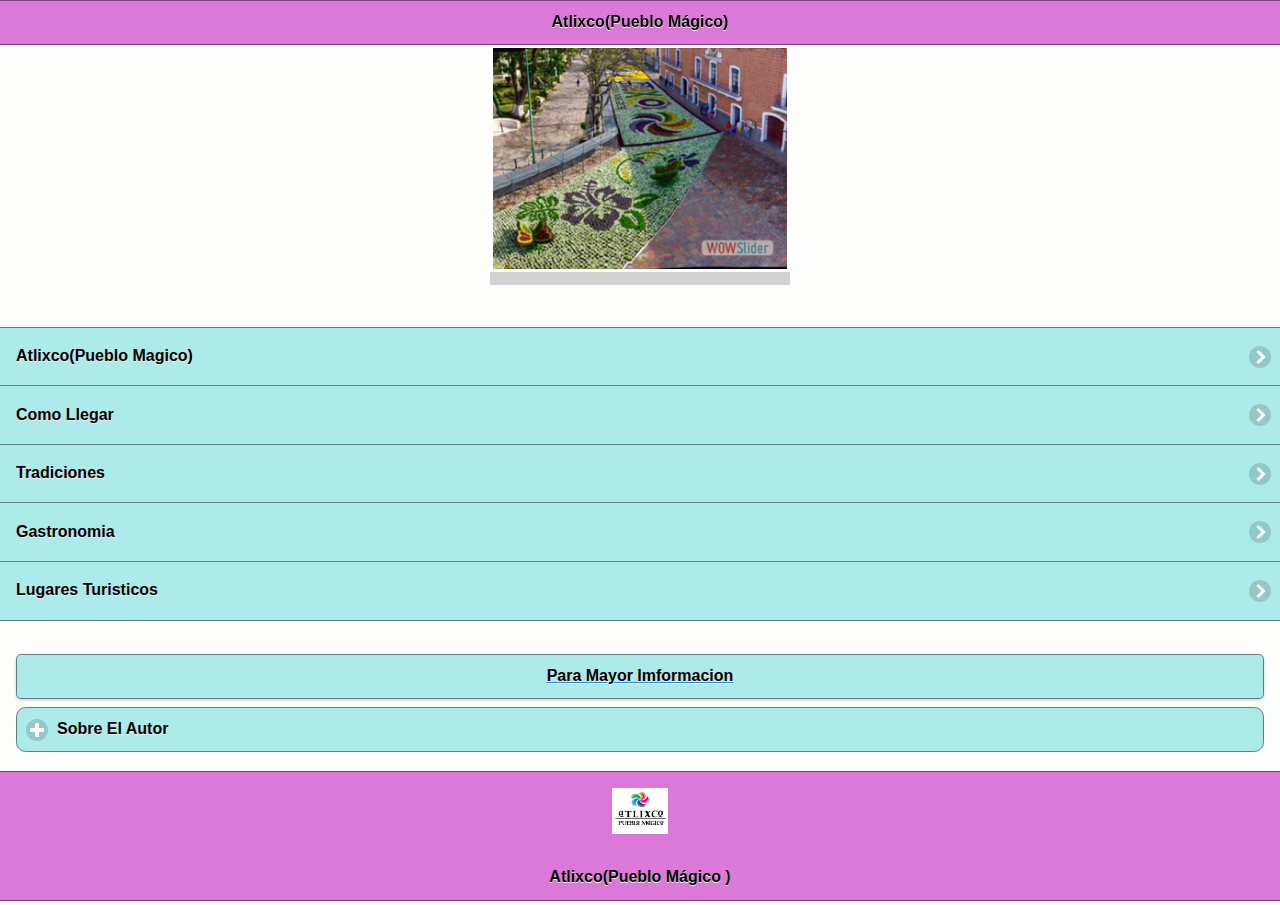
==== index.html @ 11a94239 "1subida" ====
<!doctype html>
  <html>
  <head>
  <meta charset="utf-8">
  <title> Aplicacion final</title>
 
  <!--grupo CSS-->
  <link rel="stylesheet" href="css/temas4g.min.css"/>
  <link rel="stylesheet" href="css/jquery.mobile.icons-1.4.5.min.css"/>
  <link rel="stylesheet" href="css/jquery.mobile.structure-1.4.5.min.css"/>
  <!--grupo JavaScript-->
  <script src="js/jquery-1.11.2.min.js"></script>
  <script src="js/jquery.mobile-1.4.5.min.js"></script>
  <script src="js/acciones.js"></script>
  <script src="phonegap.js" type="text/javascript"></script>
  <script type="text/javascript">
function MM_swapImgRestore() { //v3.0
  var i,x,a=document.MM_sr; for(i=0;a&&i<a.length&&(x=a[i])&&x.oSrc;i++) x.src=x.oSrc;
}
function MM_preloadImages() { //v3.0
  var d=document; if(d.images){ if(!d.MM_p) d.MM_p=new Array();
    var i,j=d.MM_p.length,a=MM_preloadImages.arguments; for(i=0; i<a.length; i++)
    if (a[i].indexOf("#")!=0){ d.MM_p[j]=new Image; d.MM_p[j++].src=a[i];}}
}

function MM_findObj(n, d) { //v4.01
  var p,i,x;  if(!d) d=document; if((p=n.indexOf("?"))>0&&parent.frames.length) {
    d=parent.frames[n.substring(p+1)].document; n=n.substring(0,p);}
  if(!(x=d[n])&&d.all) x=d.all[n]; for (i=0;!x&&i<d.forms.length;i++) x=d.forms[i][n];
  for(i=0;!x&&d.layers&&i<d.layers.length;i++) x=MM_findObj(n,d.layers[i].document);
  if(!x && d.getElementById) x=d.getElementById(n); return x;
}

function MM_swapImage() { //v3.0
  var i,j=0,x,a=MM_swapImage.arguments; document.MM_sr=new Array; for(i=0;i<(a.length-2);i+=3)
   if ((x=MM_findObj(a[i]))!=null){document.MM_sr[j++]=x; if(!x.oSrc) x.oSrc=x.src; x.src=a[i+2];}
}
  </script>
  </head>
 
  <body onLoad="MM_preloadImages('imagenes/popocatepelt2.jpg','imagenes/dr2.jpg','imagenes/fp2.jpg','imagenes/vi.jpg','imagenes/fc2.jpg','imagenes/dc.jpg','imagenes/atlixco2.jpg')">
  <div data-role="page" id="Principal" data-theme="a">
  <div data-role="header" data-add-back-btn="true" data-back-btn-text="Regresar" data-back-btn-theme="a">
  <h2>Atlixco(Pueblo Mágico)  </h2>
    </div>
   <iframe src="visor/wowslider.html" style="width:300px;height:240px;max-width:100%;overflow:hidden;border:none;padding:0;margin:0 auto;display:block;" marginheight="0" marginwidth="0"></iframe>
 <!-- Start WOWSlider.com --><!-- End WOWSlider.com --><br><br>
  <div data-role="main" class="ui-content">

<div>
  <ul data-role="listview" data-theme="a" class="ui-listview ui-group-theme-a">
  <li class="ui-first-child ui-last-child">
  <a href="#Pagina1" class="ui-btn ui-btn-icon-right ui-icon-carat-r">
  <h2>Atlixco(Pueblo Magico)</h2>
  </a>
  </li>
   <li class="ui-first-child ui-last-child">
  <a href="#Pagina3" class="ui-btn ui-btn-icon-right ui-icon-carat-r">
  <h2>Como Llegar</h2>
  </a>
  <li class="ui-first-child ui-last-child">
 <a href="#Pagina2" class="ui-btn ui-btn-icon-right ui-icon-carat-r">
  <h2>Tradiciones</h2>
  </a>
  </li>  
  <li class="ui-first-child ui-last-child">
  <a href="#Pagina5" class="ui-btn ui-btn-icon-right ui-icon-carat-r">
  <h2>Gastronomia</h2>
  </a>
  </li>
  <li class="ui-first-child ui-last-child">
  <a href="#Pagina4" class="ui-btn ui-btn-icon-right ui-icon-carat-r">
  <h2>Lugares Turisticos</h2>
  </a>
  </li>
  

  </ul>
  </div>
  <br>
  <br>
  <a href="http://turismoatlixco.com/"><button> Para Mayor Imformacion</button></a>
  <div data-role="collapsible" data-content-theme="false">
  <h1>Sobre El Autor</h1>
  <div>
  <center><img src="imagenes/yo.jpg" width="108" height="144"></center> </div>
  <div>
  <p>Nombre:Eduardo Morales Corona </p>
  <p>Edad:17 Años</p>
  <p>Ocupacion:Estudiante</p>
  <p>Email:eduardo4g.dam@gmail.com</p>
   <p>Escuela:CBTis No.16</p>
    <p>Especialidad:Programacion</p>
     <p></p>
  </div>
  </div>
  </div>
 <div data-role="footer" align="center" data-theme="a"data-position="fixed">
  <p><img src="res/android/mdpi.png"width="56" height="46">
  </p>
  <h4>Atlixco(Pueblo Mágico )</h4>
  </div>
  </div>
  </div>
<div data-role="page" id="Pagina1" data-add-back-btn="true" data-theme="a">
  <div data-role="header" data-add-back-btn="true" data-back-btn-text="Regresar" data-back-btn-theme="a">
  <h1>Atlixco(Pueblo Mágico )</h1>
  </div>
  <div data-role="content">
 <center><a href="#" onMouseOut="MM_swapImgRestore()" onMouseOver="MM_swapImage('Image14','','imagenes/atlixco2.jpg',1)"><img src="imagenes/atlixco.jpg" width="276" height="217" id="Image14"></a></center>
 <div data-role="collapsible" data-content-theme="false">
   <h1>Imformacion</h1>
   <p>Atlixco es un productor agrícola altamente reconocido a nivel nacional e internacional por su gran variedad y calidad de árboles ornamentales y frutales, así como de plantas y flores para huerto o decoración; así que no dejes pasar la oportunidad de visitar la zona de viveros, en donde encontrarás un paraíso lleno de color y aroma que se presenta en armonía para deleitar a residentes y visitantes de la ciudad.</p><center> <img src="imagenes/a.jpg" width="316" height="180"></center>

   </div>
  <div data-role="collapsible" data-content-theme="false">
   <h1>Pueblo Magico</h1>
<p>Un Pueblo Mágico es una localidad que tiene atributos simbólicos, leyendas, historia, hechos trascendentes, cotidianidad, en fin magia que te emanan en cada una de sus manifestaciones socio-culturales, y que significan hoy día una gran oportunidad para el aprovechamiento turístico. </p>

<p>Durante la inauguración de la Feria Nacional de los Pueblos Mágicos 2015, celebrada en la ciudad de Puebla, Atlixco recibió la denominación como “Pueblo Mágico”, motivo por el cual a partir de ahora el municipio formará parte de este programa, que contribuye a revalorar a un conjunto de poblaciones del país que siempre han estado en el imaginario colectivo de la nación en su conjunto y que representan alternativas frescas y diferentes para los visitantes nacionales y extranjeros.</p>

<p>Su historia, arquitectura, gastronomía, cultura, tradiciones, la zona de monumentos históricos, el cerro de San Miguel, museos, entre otros son parte de esta riqueza con la que cuenta Atlixco, que lo hace diferente a los demás, visitamos y vive la experiencia de un lugar mágico.</p> <center> <img src="imagenes/aS.png" width="347" height="323"></center>
   </div>
    <div data-role="collapsible" data-content-theme="false">
   <h1>Ubicacion</h1>
   <p>Se ubica a 25 km de la ciudad de Puebla, capital del Estado y cuenta con dos importantes vías de acceso: la Carretera Federal 190 y la moderna Autopista Vía Atlixcáyotl.
</p>
  <center> <img src="imagenes/Ubic.png"></center> </div>
   <br><br>
   <iframe width="250" height="150" src="https://www.youtube.com/embed/7kD0c6dMcfA" frameborder="0" allowfullscreen></iframe>
   </div>
 <div data-role="footer" align="center" data-theme="a"data-position="fixed">
<p><img src="res/android/mdpi.png"width="56" height="46"></p>
  <h4>Atlixco(Pueblo Mágico )</h4>
  </div>
  </div>
  </div>
  <div data-role="page" id="Pagina2" data-add-back-btn="true" data-theme="a">
  <div data-role="header" data-add-back-btn="true" data-back-btn-text="Regresar" data-back-btn-theme="a">
  <h1>Tradiciones</h1>
    </div>
  <div data-role="content">
  <div data-role="collapsible" data-content-theme="false">
   <h1>Fiesta de Reyes</h1>
   <p>Es un majestuoso desfile de 5 km de largo en el que más de 15 carros alegóricos, comparsas y bandas locales recorren las calles principales de la Ciudad. Los reyes magos visitan Atlixco el 5 de Enero gracias a que los niños hacen un Festival de la Ilusión en el que les piden que no se olviden de los más necesitados. Con asistencia de más de 60 mil espectadores la Fiesta de Reyes es desde hace mas de 18 años, un evento que involucra a gran parte de la comunidad del Municipio. ¡¡¡Cada año nuevos carros alegóricos!!! VEN Y DISFRÚTALO</p>
  <center> <a href="#" onMouseOut="MM_swapImgRestore()" onMouseOver="MM_swapImage('Image6','','imagenes/dr2.jpg',1)"><img src="imagenes/dr (2).jpg" width="283" height="231" id="Image6"></a> </center></div>
   <div data-role="collapsible" data-content-theme="false">
   <h1>Fiestas Patrias.</h1>
   <p>Durante todo el mes de Septiembre se celebran diferentes actividades cívicas, artísticas deportivas y culturales.

Una de las más populares es la cabalgata que se celebra el día 14 de septiembre conmemorando el dia nacional del charro con más de 700 jinetes que recorren las principales calles de la ciudad la cual culmina en una verbena popular en el zócalo

el día 15 de septiembre se celebra el tradicional grito de independencia acompañado del esperado espectáculo de pirotecnia y culmina con la verbena popular donde puedes encontrar la gran variedad de antojitos que son parte de la gastronomía Poblana que es Patrimonio Cultural de la Humanidad.

el día 16 de septiembre  se realiza el desfile Civico- Militar en coordinacion del Sector Educativo</p>
<center> <a href="#" onMouseOut="MM_swapImgRestore()" onMouseOver="MM_swapImage('Image7','','imagenes/fp2.jpg',1)"><img src="imagenes/fp.jpg" width="283" height="227" id="Image7"></a></center>
   </div>
   <div data-role="collapsible" data-content-theme="false">
   <h1><strong>Atlixcayolt</strong></h1>
   <p> Significa “gran atlixquedad”, en este gran evento se reúnen 11 regiones etnogeográficas y 7 grupos de etnias del Estado de Puebla.</p>
  <center> <img src="imagenes/at.jpg" width="264" height="213"></center>

<p>Atlixcáyotl es la máxima fiesta de Atlixco y la segunda más importante a nivel Nacional, expresión de convivencia donde se observa, se aprecia y se disfruta la forma de vestirse, hablar, cantar, bailar y la manera de agradecerle a la naturaleza por los beneficios obtenidos de ella por parte de los participantes.
  
  Donde las danzas mas esperadas son la del  Calabazeado de Atlixco, los Tecuanes de Acatlan de Osorio y el rito de los Voladores de la Sierra de Puebla.
  
  El festival está acompañado de un convite que se realiza un domingo previo donde se recorren los principales templos de la ciudad y al bailar  por las calles las chinas Atlixqueñas entregan una banderita hecha de papel picado que significa la invitación a la gran fiesta y los charros a pie reparten el mezcal, que lo llevan en una botella adornada de flores de papel china y  de su morral sacan canutos hechos de carrizo, donde sirven el mezcal dándole un sabor especial y esto se convierte en una gran fiesta que termina en los balcones de la Presidencia Municipal, donde las mujeres suben a compartir los dulces y frutas de la region que llevan en sus canastas, esto se realiza el  tercer domingo de septiembre.</p>
<center><img src="imagenes/at2.jpg" width="277" height="228"></center>

<p>Un sábado antes del festival del Huey Atlixcayotl se realiza dos eventos:
  
  La peregrinación de los Danzantes hacia la Ermita de San Miguel para dar gracias por haber llegado con bien desde sus lugares de origen, quienes algunos realizan viajes de 8 horas para participar en la Gran Fiesta.
  
  La Elección de la Xochiccihuatl  se realiza un día antes al Huey Atlixcayotl de las 11 etnias que participan y que a través de un jurado se elige a la mujer flor la cual representa  los rasgos autóctonos o indígenas, una lengua materna y porta un traje o indumentaria de diario, preservando su cultura y tradición, quien sera enflorada con una corona por la máxima autoridad del evento y donde ella le hará la entrega el bastón de mando misma que lo acompañara a disfrutar dicho Evento, que se realiza en el cerro de San Miguel (Popocatica o Macuilxochitepetl) desde Netotiloyan (plazuela de la danza)  el último domingo de septiembre.</p>
<center><img src="imagenes/at3.jpg" width="280" height="233"></center>
   </div>
   <div data-role="collapsible" data-content-theme="false">
   <h1>Villa Iluminada</h1>
   <p>La “Villa Iluminada” es un recorrido que resalta la belleza arquitectónica de este municipio, embelleciéndola con luz. Se presenta a finales de noviembre y hasta el 6 de enero.

Durante más de cuarenta días las calles forman un circuito de luz y color, vestidas de figuras y escenas alusivas a la navidad, las tradiciones y la identidad de Atlixco.

Los edificios antiguos serán engalanados con luces, lo que destacará su bella arquitectura y valor histórico.</p>

<p>Además, se presentan actividades de distinta índole, como son:

Artísticas
Culturales
Deportivas
Stands de Flores
Artesanías
Artículos navideños y de temporada</p>

<p>El recorrido del espectáculo inicia en la Calle Hidalgo, bajando hacia el zócalo de Atlixco, pasa por el callejón Constitución y sigue por la calle 4 norte, frente al Ex Convento del  Carmen, llega a calle Nicolás Bravo, después al boulevard Ferrocarriles y finaliza en el Parque Revolución<p><center><a href="#" onMouseOut="MM_swapImgRestore()" onMouseOver="MM_swapImage('Image11','','imagenes/vi.jpg',1)"><img src="imagenes/vi2.jpg" width="262" height="187" id="Image11"></a></center>
   </div>
   <div data-role="collapsible" data-content-theme="false">
   <h1>Feria de la Cecina</h1>
   <p>Representativa de la gastronomía tradicional de la región de Atlixco, se distingue por su mezcla de texturas, colores, olores y sabores.  La forma más clásica de comer la Cecina Atlixquense, es en el famoso “taco placero”, en el cual la cecina es asada al carbón, lo que permite disfrutar de la suavidad de este producto, acompañándola con aguacate, queso fresco, ensalada de nopales y chiles en vinagre. Esta feria se lleva a cabo cada año a finales del mes de Julio y principios del mes de agosto.</p>
 <center>  <a href="#" onMouseOut="MM_swapImgRestore()" onMouseOver="MM_swapImage('Image12','','imagenes/fc2.jpg',1)"><img src="imagenes/fc.jpg" width="262" height="177" id="Image12"></a> </center>  
 </div>
   <div data-role="collapsible" data-content-theme="false">
   <h1>Desfile de las Calaveras</h1>
   <p>El 02 de Noviembre la Ciudad de Atlixco se viste de calaveras para recorrer las principales calles en un festivo y colorido desfile que busca preservar y rescatar nuestras tradiciones populares.

los jóvenes salen recorriendo las principales calles de la ciudad donde ataviados de trajes típicos o cualquier otra vestimenta llevan sus caras pintadas de calaveras o  con mascara de alucivas a dicho personaje mitológico de México

El desfile tiene la finalidad de respetar y conservar la tradición del día de muertos y dejar a un lado el famoso “Halloween” o “Noche de brujas”</p>
   <center><a href="#" onMouseOut="MM_swapImgRestore()" onMouseOver="MM_swapImage('Image13','','imagenes/dc.jpg',1)"><img src="imagenes/dc2.jpg" width="265" height="166" id="Image13"></a></center>
   </div>
   
<div data-role="footer" align="center" data-theme="a"data-position="fixed">
  <p><img src="res/android/mdpi.png"width="56" height="46"></p>
  <h4>Atlixco(Pueblo Mágico )</h4>
  </div>
  </div>
  </div>
<div data-role="page" id="Pagina3" data-add-back-btn="true" data-theme="a">
  <div data-role="header" data-add-back-btn="true" data-back-btn-text="Regresar" data-back-btn-theme="a">
     <h1> Como Llegar</h1>
   </div>
 <div data-role="content" >
  <div>
    <center> <img src="imagenes/llegar.jpg" width="278" height="226"></center>
  </div>
    <p>Atlixco goza de una excelente accesibilidad a través de varias rutas, la infraestructura carretera para ingresar al municipio de Atlixco se encuentra integrada por autopistas, carreteras federales, carreteras libres estatales, que lo comunican al mismo estado de Puebla, a la Zona Metropolitana de la Ciudad de México, al Centro y Sureste del país.
La infraestructura vial interna y externa con la que cuenta Atlixco permite el tránsito fluido de todo tipo de automóviles que pretendan ingresar a la localidad y recorrerla.</p>
  <div data-role="collapsible" data-content-theme="false">
   <h1>Puebla – México.</h1>
      <p>Desde la capital poblana, localizada a tan sólo 31 km de Atlixco, se puede acceder a través de la Carretera federal 190 pasando por Tonantzintla y Chipilo o bien a través de la Autopista Vía Atlixcáyotl por la zona de Angelópolis.</p>
       <div>
    <center> <img src="imagenes/pue-atli.jpg" width="287" height="183"></center>
    </div>
      <strong> Carretera Federal 190 México- Puebla.</strong>
<p>Esta carretera permite la comunicación con la Zona Metropolitana de la Ciudad de México, (20, 116, 842 habitantes), en general, su pavimento se encuentra en buenas condiciones, es de 2 carriles, con reductores de velocidad al cruzar por poblaciones.
  
  Esta vía no cuenta con paradores; sin embargo se cuenta con todos los servicios en su trayecto como hoteles, moteles, talleres mecánicos, 5 estaciones de servicio con venta de gasolina y diesel, tienda de conveniencia y servicios sanitarios. Cuenta con señalamiento carretero y turístico en buenas condiciones.</p>

 <strong>Autopista Vía Atlixcayotl</strong>.
<p>Esta autopista, identificada con el numero 438D y tiene una longitud de 30 km. y posee un amplia densidad circulatoria, ya que se une con la autopista Siglo XXI que une las ciudades de Atlixco y Cuernavaca, esta última ya en el estado de Morelos. Tiene 8 casetas de cobro, Cuenta con cuatro carriles, ofrece un ahorro aproximado de diez minutos en comparación con la vía libre.</p>
  </div>
  <div data-role="collapsible" data-content-theme="false">
   <h1>México, DF – Atlixco.</h1>
      <p>Desde la ciudad de México, se debe tomar la autopista México-Puebla y antes de entrar a la Angelópolis, doblar a la derecha en el Periférico Ecológico. Unos 15 km después, doblar otra vez a la derecha sobre la autopista a Atlixco o Vía Atlixcáyotl. En total son unos 150 km desde el centro del Distrito Federal.

Si desea viajar en autobús desde la ciudad de México, se deberá tomar un autobús con destino a la CAPU y ahí transbordar algún autobús de las líneas ORO – ERCO con destino a Atlixco. Esta línea de autobuses también cuenta con una terminal en la 2 poniente esquina 33 norte, colonia Amor, en la ciudad de Puebla, con salidas cada 15 min. de 6:00 am a 10:00 pm.</p>
    <center> <img src="imagenes/df-atlixco.jpg" width="278" height="220"></center>
  </div>
  <div data-role="collapsible" data-content-theme="false">
   <h1>Morelos – Atlixco.</h1>
  <p>Ruta de carretera Generada entre Morelos, México y Atlixco, PUE, México. La distancia entre estos dos puntos es de 131 km, tiempo estimado 1h 57 min. Hay dos puntos por donde llegar.<p>

 <strong>La Carretera Federal 190 Puebla – Atlixco – Izúcar de Matamoros </strong> <p>Esta vía es casi paralela a la autopista a Atlixco y permite la comunicación con el sur del Estado, es de dos carriles con acotamientos, en su cruce con la zona urbana es de tres carriles por sentido de circulación.
Cuenta con reductores de velocidad, a lo largo de esta carretera se cuenta con servicios, teléfono, sanitarios, restaurantes, talleres mecánicos, 4 estaciones de servicio con servicios sanitarios y de ellas solo 1 cuenta con tienda de conveniencia.</p>

   <strong>Autopista 425 Siglo XXI</strong> <p>Permite la comunicación con otro mercado turístico importante como son las ciudades de Cuautla y Cuernavaca en el Estado de Morelos.
Esta vía tiene 4 carriles con acotamientos y rampas para vehículos sin frenos 1 estación de servicio con venta de gasolina y diesel, tienda de conveniencia con sanitarios en buen estado.
A partir de Atlixco se ingresa a una carretera federal que cuenta en su trayecto, con hoteles, moteles, restaurantes, sanitarios y 7 estaciones de servicio con venta de gasolina y diesel, áreas de 2 gaseras a la altura de Atlixco y Cuautla, se encuentra en su trayecto con restaurantes y sanitarios, tienda de conveniencia con servicios sanitarios adecuados. Esta autopista va de Jantetelco a San Agustín Huixaxtla pasando por la Ciudad de Atlixco.</p>
      <div>
    <center> <img src="imagenes/morelos-atlixco.jpg" width="277" height="232"></center>
    </div>
    </div>
  <div data-role="footer" align="center" data-theme="a"data-position="fixed">
<p><img src="res/android/mdpi.png"width="56" height="46"></p>
  <h4>Atlixco(Pueblo Mágico )</h4>
  </div>
  </div>
  </div>
  <div data-role="page" id="Pagina4" data-add-back-btn="true" data-theme="a">
  <div data-role="header" data-add-back-btn="true" data-back-btn-text="Regresar" data-back-btn-theme="a">
  <h1>Atlixco(Pueblo Mágico )</h1>
  </div>
  <div data-role="content">
 <div data-role="collapsible" data-content-theme="false">
   <h1>Cerro De San Miguel</h1>
   <center> <img src="imagenes/b.jpg" width="350" height="262"></center>
   <p>También conocido como Popocatica (cerro que humea) o Macuilxochitpec (cerro de las cinco flores), es el lugar en donde se realiza la fiesta máxima de Atlixco que se lleva a cabo el último domingo de septiembre y para la que se reúnen los representantes de las once regiones culturales de Puebla. Pero aunque tu visita no coincida con la fecha, el lugar te ofrece una maravillosa vista panorámica y siempre puedes visitar la Capilla de San Miguel.</p>
 </div>
  <div data-role="collapsible" data-content-theme="false">
   <h1>Iglesia Tercera Orden Frasciscana</h1>
<center><img src="imagenes/p.jpg" width="224" height="168"></center>
<p>Construida entre los siglos XVII y XVIII por la Tercera Orden  Franciscana, su portada es de un estilo barroco y el trabajo es tan delicado y  excepcional que parece un encaje bordado a mano. El trabajo indígena en su  construcción se hace evidente al estar su fachada decorada con argamasa. En  ella también podrás observar las esculturas de San Pedro, San Pablo, San  Antonio de Padua y San Francisco de Asís.. </p>
   </div>
    <div data-role="collapsible" data-content-theme="false">
   <h1>Centro Cultural del Carmen</h1>
   <center> <img src="imagenes/r.jpg" width="224" height="168">
</center> <p>Construido entre 1600 y 1620  lo limita una enorme barda que abarca aproximadamente dos manzanas y es un  claro ejemplo del estilo barroco de la época. Cuando fueron exclaustrados los  religiosos en 1853 el lugar fue convertido en rastro, luego oficinas  gubernamentales, escuela (cuando tiran su torre), cárcel y cuartel para tropas  federales. Ahora es conocido como el Centro Cultural del Carmen y alberga un  pequeño museo arqueológico.</p>

 </div>
  </div>
 <div data-role="footer" align="center" data-theme="a"data-position="fixed">
<p><img src="res/android/mdpi.png"width="56" height="46"></p>
  <h4>Atlixco(Pueblo Mágico )</h4>
  </div>
  </div>
  </div>
</div>
<div data-role="page" id="Pagina5" data-add-back-btn="true" data-theme="a">
  <div data-role="header" data-add-back-btn="true" data-back-btn-text="Regresar" data-back-btn-theme="a">
  <h1>Atlixco(Pueblo Mágico )</h1>
  </div>
  <div data-role="content">
 <div data-role="collapsible" data-content-theme="false">
   <h1>Cecina</h1>
   <center> <img src="imagenes/cecina.jpg" width="303" height="205"></center>
   <p>Un platillo por el que después de probarlo querrás volver Atlixco, la tradicional cecina de Atlixco, elaborado por cecineros del municipio de manera artesanal este platillo es básico dentro de la cocina atlixquense, acompañado de sus guarniciones de queso, aguacate y nopales.</p>
 </div>
  <div data-role="collapsible" data-content-theme="false">
   <h1>Taco Placero</h1>
<center><img src="imagenes/taco.jpg" width="270" height="220"></center>
<p>Mejores no encontraras en Atlixco rellenos de cualquier guisado simple, combinado o no con una dosis de arroz a la mexicana; los hay de chicharrón prensado, tinga, huevos duros, nopales con huevo, longaniza con papas, chicharrón guisado en salsa verde o roja, bistec con nopales, costilla de puerco en adobo, entre otros.</p>
   </div>
    <div data-role="collapsible" data-content-theme="false">
   <h1>Enchiladas</h1>
   <center> <img src="imagenes/enchilada-de-queso.jpg" width="379" height="207">
</center> <p>Los rollitos que se forman uno tras otro para cubrirse de una delicada salsa. Rellenas de pollo, bañadas en salsa verde, roja o mole que se acompañan de lechuga, aguacate, crema, queso, rábano y cebolla, listos para degustarse calientitos y bien bañaditos.</p>
 </div>
  <div data-role="collapsible" data-content-theme="false">
   <h1>Barbacoa</h1>
   <center> <img src="imagenes/barba.jpg" width="352" height="196">
</center> <p>El estilo de carne con un sabor inigualable que te hará chupar los dedos.
La carne de borrego hecha en barbacoa es uno de los estilos de popularidad en el centro del país. Elaborada dentro de la tierra con hojas de maguey alcanza su mejor punto en sabor; lo puedes preparar en taco o simplemente con una rica salsa y aguacate. No olvides el consomé que se produce al cocinar la barbacoa.</p>
</div>
<div data-role="collapsible" data-content-theme="false">
   <h1>Mole Poblano</h1>
   <center> <img src="imagenes/Mole-Poblano.jpg" width="306" height="173">
</center> <p>El platillo por excelencia en fiestas coloniales que muestra la creatividad de las familias poblanas, delicioso mole dulce representativo de Puebla, está hecho a base de varios chiles y condimentos, agregando una caricia de chocolate. Su consistencia espesa se acompaña comúnmente de una pieza de guajolote o pollo y se agrada a la vista decorándolo con ajonjolí tostado.</p>
</div>
  </div>
 <div data-role="footer" align="center" data-theme="a"data-position="fixed">
<p><img src="res/android/mdpi.png"width="56" height="46"></p>
  <h4>Atlixco(Pueblo Mágico )</h4>
  </div>
  </div>
  </div>
</div>
  </body>
</html>
---- css/temas4g.min.css ----
/*!
* jQuery Mobile 1.4.5
* Git HEAD hash: 68e55e78b292634d3991c795f06f5e37a512decc <> Date: Fri Oct 31 2014 17:33:30 UTC
* http://jquerymobile.com
*
* Copyright 2010, 2014 jQuery Foundation, Inc. and othercontributors
* Released under the MIT license.
* http://jquery.org/license
*
*/


/* Globals */
/* Font
-----------------------------------------------------------------------------------------------------------*/
html {
	font-size: 100%;
}
body,
input,
select,
textarea,
button,
.ui-btn {
	font-size: 1em;
	line-height: 1.3;
	 font-family: sans-serif /*{global-font-family}*/;
}
legend,
.ui-input-text input,
.ui-input-search input {
	color: inherit;
	text-shadow: inherit;
}
/* Form labels (overrides font-weight bold in bars, and mini font-size) */
.ui-mobile label,
div.ui-controlgroup-label {
	font-weight: normal;
	font-size: 16px;
}
/* Separators
-----------------------------------------------------------------------------------------------------------*/
/* Field contain separator (< 28em) */
.ui-field-contain {
	border-bottom-color: #828282;
	border-bottom-color: rgba(0,0,0,.15);
	border-bottom-width: 1px;
	border-bottom-style: solid;
}
/* Table opt-in classes: strokes between each row, and alternating row stripes */
/* Classes table-stroke and table-stripe are deprecated in 1.4. */
.table-stroke thead th,
.table-stripe thead th,
.table-stripe tbody tr:last-child {
	border-bottom: 1px solid #d6d6d6; /* non-RGBA fallback */
	border-bottom: 1px solid rgba(0,0,0,.1);
}
.table-stroke tbody th,
.table-stroke tbody td {
	border-bottom: 1px solid #e6e6e6; /* non-RGBA fallback  */
	border-bottom: 1px solid rgba(0,0,0,.05);
}
.table-stripe.table-stroke tbody tr:last-child th,
.table-stripe.table-stroke tbody tr:last-child td {
	border-bottom: 0;
}
.table-stripe tbody tr:nth-child(odd) td,
.table-stripe tbody tr:nth-child(odd) th {
	background-color: #eeeeee; /* non-RGBA fallback  */
	background-color: rgba(0,0,0,.04);
}
/* Buttons
-----------------------------------------------------------------------------------------------------------*/
.ui-btn,
label.ui-btn {
	font-weight: bold;
	border-width: 1px;
	border-style: solid;
}
.ui-btn {
	text-decoration: none !important;
}
.ui-btn-active {
	cursor: pointer;
}
/* Corner rounding
-----------------------------------------------------------------------------------------------------------*/
/* Class ui-btn-corner-all deprecated in 1.4 */
.ui-corner-all {
	-webkit-border-radius: .6em /*{global-radii-blocks}*/;
	border-radius: .6em /*{global-radii-blocks}*/;
}
/* Buttons */
.ui-btn-corner-all,
.ui-btn.ui-corner-all,
/* Slider track */
.ui-slider-track.ui-corner-all,
/* Flipswitch */
.ui-flipswitch.ui-corner-all,
/* Count bubble */
.ui-li-count {
	-webkit-border-radius: .3125em /*{global-radii-buttons}*/;
	border-radius: .3125em /*{global-radii-buttons}*/;
}
/* Icon-only buttons */
.ui-btn-icon-notext.ui-btn-corner-all,
.ui-btn-icon-notext.ui-corner-all {
	-webkit-border-radius: 1em;
	border-radius: 1em;
}
/* Radius clip workaround for cleaning up corner trapping */
.ui-btn-corner-all,
.ui-corner-all {
	-webkit-background-clip: padding;
	background-clip: padding-box;
}
/* Popup arrow */
.ui-popup.ui-corner-all > .ui-popup-arrow-guide {
	left: .6em /*{global-radii-blocks}*/;
	right: .6em /*{global-radii-blocks}*/;
	top: .6em /*{global-radii-blocks}*/;
	bottom: .6em /*{global-radii-blocks}*/;
}
/* Shadow
-----------------------------------------------------------------------------------------------------------*/
.ui-shadow {
	-webkit-box-shadow: 0 1px 3px /*{global-box-shadow-size}*/ rgba(0,0,0,.2) /*{global-box-shadow-color}*/;
	-moz-box-shadow: 0 1px 3px /*{global-box-shadow-size}*/ rgba(0,0,0,.2) /*{global-box-shadow-color}*/;
	box-shadow: 0 1px 3px /*{global-box-shadow-size}*/ rgba(0,0,0,.2) /*{global-box-shadow-color}*/;
}
.ui-shadow-inset {
	-webkit-box-shadow: inset 0 1px 3px /*{global-box-shadow-size}*/ rgba(0,0,0,.2) /*{global-box-shadow-color}*/;
	-moz-box-shadow: inset 0 1px 3px /*{global-box-shadow-size}*/ rgba(0,0,0,.2) /*{global-box-shadow-color}*/;
	box-shadow: inset 0 1px 3px /*{global-box-shadow-size}*/ rgba(0,0,0,.2) /*{global-box-shadow-color}*/;
}
.ui-overlay-shadow {
	-webkit-box-shadow: 0 0 12px 		rgba(0,0,0,.6);
	-moz-box-shadow: 0 0 12px 			rgba(0,0,0,.6);
	box-shadow: 0 0 12px 				rgba(0,0,0,.6);
}
/* Icons
-----------------------------------------------------------------------------------------------------------*/
.ui-btn-icon-left:after,
.ui-btn-icon-right:after,
.ui-btn-icon-top:after,
.ui-btn-icon-bottom:after,
.ui-btn-icon-notext:after {
	background-color: #666666 /*{global-icon-color}*/;
	background-color: rgba(0,0,0,.15) /*{global-icon-disc}*/;
	background-position: center center;
	background-repeat: no-repeat;
	-webkit-border-radius: 1em;
	border-radius: 1em;
}
/* Alt icons */
.ui-alt-icon.ui-btn:after,
.ui-alt-icon .ui-btn:after,
html .ui-alt-icon.ui-checkbox-off:after,
html .ui-alt-icon.ui-radio-off:after,
html .ui-alt-icon .ui-checkbox-off:after,
html .ui-alt-icon .ui-radio-off:after {
	background-color: #666666 /*{global-icon-color}*/;
	background-color: rgba(0,0,0,.15) /*{global-icon-disc}*/;
}
/* No disc */
.ui-nodisc-icon.ui-btn:after,
.ui-nodisc-icon .ui-btn:after {
	background-color: transparent;
}
/* Icon shadow */
.ui-shadow-icon.ui-btn:after,
.ui-shadow-icon .ui-btn:after {
	-webkit-box-shadow: 0 1px 0 rgba(255,255,255,.3) /*{global-icon-shadow}*/;
	-moz-box-shadow: 0 1px 0 rgba(255,255,255,.3) /*{global-icon-shadow}*/;
	box-shadow: 0 1px 0 rgba(255,255,255,.3) /*{global-icon-shadow}*/;
}
/* Checkbox and radio */
.ui-btn.ui-checkbox-off:after,
.ui-btn.ui-checkbox-on:after,
.ui-btn.ui-radio-off:after,
.ui-btn.ui-radio-on:after {
	display: block;
	width: 18px;
	height: 18px;
	margin: -9px 2px 0 2px;
}
.ui-checkbox-off:after,
.ui-btn.ui-radio-off:after {
	filter: Alpha(Opacity=30);
	opacity: .3;
}
.ui-btn.ui-checkbox-off:after,
.ui-btn.ui-checkbox-on:after {
	-webkit-border-radius: .1875em;
	border-radius: .1875em;
}
.ui-btn.ui-checkbox-off:after {
	background-color: #666;
	background-color: rgba(0,0,0,.3);
}
.ui-radio .ui-btn.ui-radio-on:after {
	background-image: none;
	background-color: #fff;
	width: 8px;
	height: 8px;
	border-width: 5px;
	border-style: solid; 
}
.ui-alt-icon.ui-btn.ui-radio-on:after,
.ui-alt-icon .ui-btn.ui-radio-on:after {
	background-color: #000;
}
/* Loader */
.ui-icon-loading {
	background: url("images/ajax-loader.gif");
	background-size: 2.875em 2.875em;
}.ui-bar-a,.ui-page-theme-a .ui-bar-inherit,html .ui-bar-a .ui-bar-inherit,html .ui-body-a .ui-bar-inherit,html body .ui-group-theme-a .ui-bar-inherit{background-color:#db78d8 ;border-color:#784276 ;color:#000000 ;text-shadow:0  1px  0  #eeeeee ;font-weight:bold;}.ui-bar-a{border-width:1px;border-style:solid;}.ui-overlay-a,.ui-page-theme-a,.ui-page-theme-a .ui-panel-wrapper{background-color:#fdfdfc ;border-color:#fdfdfc ;color:#000000 ;text-shadow:0  1px  0  #eeeeee ;}.ui-body-a,.ui-page-theme-a .ui-body-inherit,html .ui-bar-a .ui-body-inherit,html .ui-body-a .ui-body-inherit,html body .ui-group-theme-a .ui-body-inherit,html .ui-panel-page-container-a{background-color:#ffffff ;border-color:#dddddd ;color:#333333 ;text-shadow:0  1px  0  #f3f3f3 ;}.ui-body-a{border-width:1px;border-style:solid;}.ui-page-theme-a a,html .ui-bar-a a,html .ui-body-a a,html body .ui-group-theme-a a{color:#3388cc ;font-weight:bold;}.ui-page-theme-a a:visited,html .ui-bar-a a:visited,html .ui-body-a a:visited,html body .ui-group-theme-a a:visited{   color:#3388cc ;}.ui-page-theme-a a:hover,html .ui-bar-a a:hover,html .ui-body-a a:hover,html body .ui-group-theme-a a:hover{color:#005599 ;}.ui-page-theme-a a:active,html .ui-bar-a a:active,html .ui-body-a a:active,html body .ui-group-theme-a a:active{color:#005599 ;}.ui-page-theme-a .ui-btn,html .ui-bar-a .ui-btn,html .ui-body-a .ui-btn,html body .ui-group-theme-a .ui-btn,html head + body .ui-btn.ui-btn-a,.ui-page-theme-a .ui-btn:visited,html .ui-bar-a .ui-btn:visited,html .ui-body-a .ui-btn:visited,html body .ui-group-theme-a .ui-btn:visited,html head + body .ui-btn.ui-btn-a:visited{background-color:#adebeb ;border-color:#5f8181 ;color:#000000 ;text-shadow:0  1px  0  #eeeeee ;}.ui-page-theme-a .ui-btn:hover,html .ui-bar-a .ui-btn:hover,html .ui-body-a .ui-btn:hover,html body .ui-group-theme-a .ui-btn:hover,html head + body .ui-btn.ui-btn-a:hover{background-color:#c6FFFF ;border-color:#6c8c8c ;color:#000000 ;text-shadow:0  1px  0  #eeeeee ;}.ui-page-theme-a .ui-btn:active,html .ui-bar-a .ui-btn:active,html .ui-body-a .ui-btn:active,html body .ui-group-theme-a .ui-btn:active,html head + body .ui-btn.ui-btn-a:active{background-color:#c6FFFF ;border-color:#6c8c8c ;color:#000000 ;text-shadow:0  1px  0  #eeeeee ;}.ui-page-theme-a .ui-btn.ui-btn-active,html .ui-bar-a .ui-btn.ui-btn-active,html .ui-body-a .ui-btn.ui-btn-active,html body .ui-group-theme-a .ui-btn.ui-btn-active,html head + body .ui-btn.ui-btn-a.ui-btn-active,.ui-page-theme-a .ui-checkbox-on:after,html .ui-bar-a .ui-checkbox-on:after,html .ui-body-a .ui-checkbox-on:after,html body .ui-group-theme-a .ui-checkbox-on:after,.ui-btn.ui-checkbox-on.ui-btn-a:after,.ui-page-theme-a .ui-flipswitch-active,html .ui-bar-a .ui-flipswitch-active,html .ui-body-a .ui-flipswitch-active,html body .ui-group-theme-a .ui-flipswitch-active,html body .ui-flipswitch.ui-bar-a.ui-flipswitch-active,.ui-page-theme-a .ui-slider-track .ui-btn-active,html .ui-bar-a .ui-slider-track .ui-btn-active,html .ui-body-a .ui-slider-track .ui-btn-active,html body .ui-group-theme-a .ui-slider-track .ui-btn-active,html body div.ui-slider-track.ui-body-a .ui-btn-active{background-color:#3388cc ;border-color:#3388cc ;color:#ffffff ;text-shadow:0  1px  0  #005599 ;}.ui-page-theme-a .ui-radio-on:after,html .ui-bar-a .ui-radio-on:after,html .ui-body-a .ui-radio-on:after,html body .ui-group-theme-a .ui-radio-on:after,.ui-btn.ui-radio-on.ui-btn-a:after{border-color:#3388cc ;}.ui-page-theme-a .ui-btn:focus,html .ui-bar-a .ui-btn:focus,html .ui-body-a .ui-btn:focus,html body .ui-group-theme-a .ui-btn:focus,html head + body .ui-btn.ui-btn-a:focus,.ui-page-theme-a .ui-focus,html .ui-bar-a .ui-focus,html .ui-body-a .ui-focus,html body .ui-group-theme-a .ui-focus,html head + body .ui-btn-a.ui-focus,html head + body .ui-body-a.ui-focus{-webkit-box-shadow:0 0 12px #3388cc ;-moz-box-shadow:0 0 12px #3388cc ;box-shadow:0 0 12px #3388cc ;}.ui-bar-b,.ui-page-theme-b .ui-bar-inherit,html .ui-bar-b .ui-bar-inherit,html .ui-body-b .ui-bar-inherit,html body .ui-group-theme-b .ui-bar-inherit{background-color:#e9e9e9 ;border-color:#dddddd ;color:#333333 ;text-shadow:0  1px  0  #eeeeee ;font-weight:bold;}.ui-bar-b{border-width:1px;border-style:solid;}.ui-overlay-b,.ui-page-theme-b,.ui-page-theme-b .ui-panel-wrapper{background-color:#f9f9f9 ;border-color:#bbbbbb ;color:#333333 ;text-shadow:0  1px  0  #f3f3f3 ;}.ui-body-b,.ui-page-theme-b .ui-body-inherit,html .ui-bar-b .ui-body-inherit,html .ui-body-b .ui-body-inherit,html body .ui-group-theme-b .ui-body-inherit,html .ui-panel-page-container-b{background-color:#ffffff ;border-color:#dddddd ;color:#333333 ;text-shadow:0  1px  0  #f3f3f3 ;}.ui-body-b{border-width:1px;border-style:solid;}.ui-page-theme-b a,html .ui-bar-b a,html .ui-body-b a,html body .ui-group-theme-b a{color:#3388cc ;font-weight:bold;}.ui-page-theme-b a:visited,html .ui-bar-b a:visited,html .ui-body-b a:visited,html body .ui-group-theme-b a:visited{   color:#3388cc ;}.ui-page-theme-b a:hover,html .ui-bar-b a:hover,html .ui-body-b a:hover,html body .ui-group-theme-b a:hover{color:#005599 ;}.ui-page-theme-b a:active,html .ui-bar-b a:active,html .ui-body-b a:active,html body .ui-group-theme-b a:active{color:#005599 ;}.ui-page-theme-b .ui-btn,html .ui-bar-b .ui-btn,html .ui-body-b .ui-btn,html body .ui-group-theme-b .ui-btn,html head + body .ui-btn.ui-btn-b,.ui-page-theme-b .ui-btn:visited,html .ui-bar-b .ui-btn:visited,html .ui-body-b .ui-btn:visited,html body .ui-group-theme-b .ui-btn:visited,html head + body .ui-btn.ui-btn-b:visited{background-color:#f6f6f6 ;border-color:#dddddd ;color:#333333 ;text-shadow:0  1px  0  #f3f3f3 ;}.ui-page-theme-b .ui-btn:hover,html .ui-bar-b .ui-btn:hover,html .ui-body-b .ui-btn:hover,html body .ui-group-theme-b .ui-btn:hover,html head + body .ui-btn.ui-btn-b:hover{background-color:#ededed ;border-color:#dddddd ;color:#333333 ;text-shadow:0  1px  0  #f3f3f3 ;}.ui-page-theme-b .ui-btn:active,html .ui-bar-b .ui-btn:active,html .ui-body-b .ui-btn:active,html body .ui-group-theme-b .ui-btn:active,html head + body .ui-btn.ui-btn-b:active{background-color:#e8e8e8 ;border-color:#dddddd ;color:#333333 ;text-shadow:0  1px  0  #f3f3f3 ;}.ui-page-theme-b .ui-btn.ui-btn-active,html .ui-bar-b .ui-btn.ui-btn-active,html .ui-body-b .ui-btn.ui-btn-active,html body .ui-group-theme-b .ui-btn.ui-btn-active,html head + body .ui-btn.ui-btn-b.ui-btn-active,.ui-page-theme-b .ui-checkbox-on:after,html .ui-bar-b .ui-checkbox-on:after,html .ui-body-b .ui-checkbox-on:after,html body .ui-group-theme-b .ui-checkbox-on:after,.ui-btn.ui-checkbox-on.ui-btn-b:after,.ui-page-theme-b .ui-flipswitch-active,html .ui-bar-b .ui-flipswitch-active,html .ui-body-b .ui-flipswitch-active,html body .ui-group-theme-b .ui-flipswitch-active,html body .ui-flipswitch.ui-bar-b.ui-flipswitch-active,.ui-page-theme-b .ui-slider-track .ui-btn-active,html .ui-bar-b .ui-slider-track .ui-btn-active,html .ui-body-b .ui-slider-track .ui-btn-active,html body .ui-group-theme-b .ui-slider-track .ui-btn-active,html body div.ui-slider-track.ui-body-b .ui-btn-active{background-color:#3388cc ;border-color:#3388cc ;color:#ffffff ;text-shadow:0  1px  0  #005599 ;}.ui-page-theme-b .ui-radio-on:after,html .ui-bar-b .ui-radio-on:after,html .ui-body-b .ui-radio-on:after,html body .ui-group-theme-b .ui-radio-on:after,.ui-btn.ui-radio-on.ui-btn-b:after{border-color:#3388cc ;}.ui-page-theme-b .ui-btn:focus,html .ui-bar-b .ui-btn:focus,html .ui-body-b .ui-btn:focus,html body .ui-group-theme-b .ui-btn:focus,html head + body .ui-btn.ui-btn-b:focus,.ui-page-theme-b .ui-focus,html .ui-bar-b .ui-focus,html .ui-body-b .ui-focus,html body .ui-group-theme-b .ui-focus,html head + body .ui-btn-b.ui-focus,html head + body .ui-body-b.ui-focus{-webkit-box-shadow:0 0 12px #3388cc ;-moz-box-shadow:0 0 12px #3388cc ;box-shadow:0 0 12px #3388cc ;}.ui-bar-c,.ui-page-theme-c .ui-bar-inherit,html .ui-bar-c .ui-bar-inherit,html .ui-body-c .ui-bar-inherit,html body .ui-group-theme-c .ui-bar-inherit{background-color:#e9e9e9 ;border-color:#dddddd ;color:#333333 ;text-shadow:0  1px  0  #eeeeee ;font-weight:bold;}.ui-bar-c{border-width:1px;border-style:solid;}.ui-overlay-c,.ui-page-theme-c,.ui-page-theme-c .ui-panel-wrapper{background-color:#f9f9f9 ;border-color:#bbbbbb ;color:#333333 ;text-shadow:0  1px  0  #f3f3f3 ;}.ui-body-c,.ui-page-theme-c .ui-body-inherit,html .ui-bar-c .ui-body-inherit,html .ui-body-c .ui-body-inherit,html body .ui-group-theme-c .ui-body-inherit,html .ui-panel-page-container-c{background-color:#ffffff ;border-color:#dddddd ;color:#333333 ;text-shadow:0  1px  0  #f3f3f3 ;}.ui-body-c{border-width:1px;border-style:solid;}.ui-page-theme-c a,html .ui-bar-c a,html .ui-body-c a,html body .ui-group-theme-c a{color:#3388cc ;font-weight:bold;}.ui-page-theme-c a:visited,html .ui-bar-c a:visited,html .ui-body-c a:visited,html body .ui-group-theme-c a:visited{   color:#3388cc ;}.ui-page-theme-c a:hover,html .ui-bar-c a:hover,html .ui-body-c a:hover,html body .ui-group-theme-c a:hover{color:#005599 ;}.ui-page-theme-c a:active,html .ui-bar-c a:active,html .ui-body-c a:active,html body .ui-group-theme-c a:active{color:#005599 ;}.ui-page-theme-c .ui-btn,html .ui-bar-c .ui-btn,html .ui-body-c .ui-btn,html body .ui-group-theme-c .ui-btn,html head + body .ui-btn.ui-btn-c,.ui-page-theme-c .ui-btn:visited,html .ui-bar-c .ui-btn:visited,html .ui-body-c .ui-btn:visited,html body .ui-group-theme-c .ui-btn:visited,html head + body .ui-btn.ui-btn-c:visited{background-color:#f6f6f6 ;border-color:#dddddd ;color:#333333 ;text-shadow:0  1px  0  #f3f3f3 ;}.ui-page-theme-c .ui-btn:hover,html .ui-bar-c .ui-btn:hover,html .ui-body-c .ui-btn:hover,html body .ui-group-theme-c .ui-btn:hover,html head + body .ui-btn.ui-btn-c:hover{background-color:#ededed ;border-color:#dddddd ;color:#333333 ;text-shadow:0  1px  0  #f3f3f3 ;}.ui-page-theme-c .ui-btn:active,html .ui-bar-c .ui-btn:active,html .ui-body-c .ui-btn:active,html body .ui-group-theme-c .ui-btn:active,html head + body .ui-btn.ui-btn-c:active{background-color:#e8e8e8 ;border-color:#dddddd ;color:#333333 ;text-shadow:0  1px  0  #f3f3f3 ;}.ui-page-theme-c .ui-btn.ui-btn-active,html .ui-bar-c .ui-btn.ui-btn-active,html .ui-body-c .ui-btn.ui-btn-active,html body .ui-group-theme-c .ui-btn.ui-btn-active,html head + body .ui-btn.ui-btn-c.ui-btn-active,.ui-page-theme-c .ui-checkbox-on:after,html .ui-bar-c .ui-checkbox-on:after,html .ui-body-c .ui-checkbox-on:after,html body .ui-group-theme-c .ui-checkbox-on:after,.ui-btn.ui-checkbox-on.ui-btn-c:after,.ui-page-theme-c .ui-flipswitch-active,html .ui-bar-c .ui-flipswitch-active,html .ui-body-c .ui-flipswitch-active,html body .ui-group-theme-c .ui-flipswitch-active,html body .ui-flipswitch.ui-bar-c.ui-flipswitch-active,.ui-page-theme-c .ui-slider-track .ui-btn-active,html .ui-bar-c .ui-slider-track .ui-btn-active,html .ui-body-c .ui-slider-track .ui-btn-active,html body .ui-group-theme-c .ui-slider-track .ui-btn-active,html body div.ui-slider-track.ui-body-c .ui-btn-active{background-color:#3388cc ;border-color:#3388cc ;color:#ffffff ;text-shadow:0  1px  0  #005599 ;}.ui-page-theme-c .ui-radio-on:after,html .ui-bar-c .ui-radio-on:after,html .ui-body-c .ui-radio-on:after,html body .ui-group-theme-c .ui-radio-on:after,.ui-btn.ui-radio-on.ui-btn-c:after{border-color:#3388cc ;}.ui-page-theme-c .ui-btn:focus,html .ui-bar-c .ui-btn:focus,html .ui-body-c .ui-btn:focus,html body .ui-group-theme-c .ui-btn:focus,html head + body .ui-btn.ui-btn-c:focus,.ui-page-theme-c .ui-focus,html .ui-bar-c .ui-focus,html .ui-body-c .ui-focus,html body .ui-group-theme-c .ui-focus,html head + body .ui-btn-c.ui-focus,html head + body .ui-body-c.ui-focus{-webkit-box-shadow:0 0 12px #3388cc ;-moz-box-shadow:0 0 12px #3388cc ;box-shadow:0 0 12px #3388cc ;}.ui-disabled,.ui-state-disabled,button[disabled],.ui-select .ui-btn.ui-state-disabled{filter:Alpha(Opacity=30);opacity:.3;cursor:default !important;pointer-events:none;}.ui-btn:focus,.ui-btn.ui-focus{outline:0;}.ui-noboxshadow .ui-shadow,.ui-noboxshadow .ui-shadow-inset,.ui-noboxshadow .ui-overlay-shadow,.ui-noboxshadow .ui-shadow-icon.ui-btn:after,.ui-noboxshadow .ui-shadow-icon .ui-btn:after,.ui-noboxshadow .ui-focus,.ui-noboxshadow .ui-btn:focus,.ui-noboxshadow  input:focus,.ui-noboxshadow .ui-panel{-webkit-box-shadow:none !important;-moz-box-shadow:none !important;box-shadow:none !important;}.ui-noboxshadow .ui-btn:focus,.ui-noboxshadow .ui-focus{outline-width:1px;outline-style:auto;}
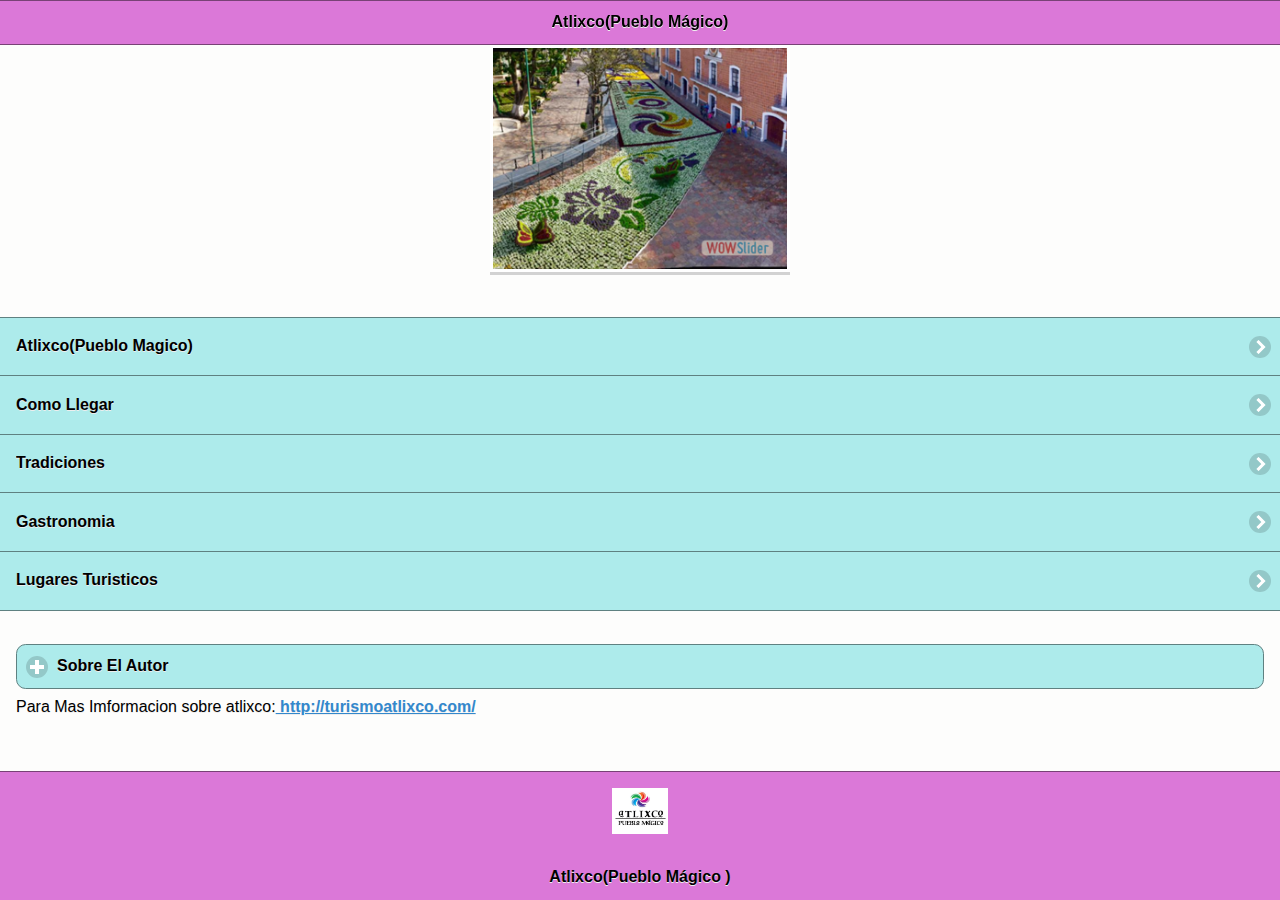
==== commit 046f0e6d: "2subida" ====
--- a/index.html
+++ b/index.html
@@ -43,7 +43,7 @@
   <div data-role="header" data-add-back-btn="true" data-back-btn-text="Regresar" data-back-btn-theme="a">
   <h2>Atlixco(Pueblo Mágico)  </h2>
     </div>
-   <iframe src="visor/wowslider.html" style="width:300px;height:240px;max-width:100%;overflow:hidden;border:none;padding:0;margin:0 auto;display:block;" marginheight="0" marginwidth="0"></iframe>
+   <iframe src="visor/wowslider.html" style="width:300px;height:230px;max-width:100%;overflow:hidden;border:none;padding:0;margin:0 auto;display:block;" marginheight="0" marginwidth="0"></iframe>
  <!-- Start WOWSlider.com --><!-- End WOWSlider.com --><br><br>
   <div data-role="main" class="ui-content">
 
@@ -79,7 +79,6 @@
   </div>
   <br>
   <br>
-  <a href="http://turismoatlixco.com/"><button> Para Mayor Imformacion</button></a>
   <div data-role="collapsible" data-content-theme="false">
   <h1>Sobre El Autor</h1>
   <div>
@@ -91,9 +90,10 @@
   <p>Email:eduardo4g.dam@gmail.com</p>
    <p>Escuela:CBTis No.16</p>
     <p>Especialidad:Programacion</p>
-     <p></p>
-  </div>
-  </div>
+
+  </div>
+  </div>
+  Para Mas Imformacion sobre atlixco:<a href="http://turismoatlixco.com/"> http://turismoatlixco.com/</a>
   </div>
  <div data-role="footer" align="center" data-theme="a"data-position="fixed">
   <p><img src="res/android/mdpi.png"width="56" height="46">
@@ -125,9 +125,13 @@
    <h1>Ubicacion</h1>
    <p>Se ubica a 25 km de la ciudad de Puebla, capital del Estado y cuenta con dos importantes vías de acceso: la Carretera Federal 190 y la moderna Autopista Vía Atlixcáyotl.
 </p>
-  <center> <img src="imagenes/Ubic.png"></center> </div>
-   <br><br>
-   <iframe width="250" height="150" src="https://www.youtube.com/embed/7kD0c6dMcfA" frameborder="0" allowfullscreen></iframe>
+  <center> 
+    <p><img src="imagenes/Ubic.png"></p>
+  </center> </div>
+  <div data-role="collapsible" data-content-theme="false">
+   <h1>Ubicacion</h1>
+  <center> <iframe width="250" height="150" src="https://www.youtube.com/embed/7kD0c6dMcfA" frameborder="0" allowfullscreen></iframe></center>
+   </div>
    </div>
  <div data-role="footer" align="center" data-theme="a"data-position="fixed">
 <p><img src="res/android/mdpi.png"width="56" height="46"></p>
@@ -311,12 +315,12 @@
    </div>
     <div data-role="collapsible" data-content-theme="false">
    <h1>Enchiladas</h1>
-   <center> <img src="imagenes/enchilada-de-queso.jpg" width="379" height="207">
+   <center> <img src="imagenes/enchilada-de-queso.jpg" width="255" height="207">
 </center> <p>Los rollitos que se forman uno tras otro para cubrirse de una delicada salsa. Rellenas de pollo, bañadas en salsa verde, roja o mole que se acompañan de lechuga, aguacate, crema, queso, rábano y cebolla, listos para degustarse calientitos y bien bañaditos.</p>
  </div>
   <div data-role="collapsible" data-content-theme="false">
    <h1>Barbacoa</h1>
-   <center> <img src="imagenes/barba.jpg" width="352" height="196">
+   <center> <img src="imagenes/barba.jpg" width="320" height="196">
 </center> <p>El estilo de carne con un sabor inigualable que te hará chupar los dedos.
 La carne de borrego hecha en barbacoa es uno de los estilos de popularidad en el centro del país. Elaborada dentro de la tierra con hojas de maguey alcanza su mejor punto en sabor; lo puedes preparar en taco o simplemente con una rica salsa y aguacate. No olvides el consomé que se produce al cocinar la barbacoa.</p>
 </div>
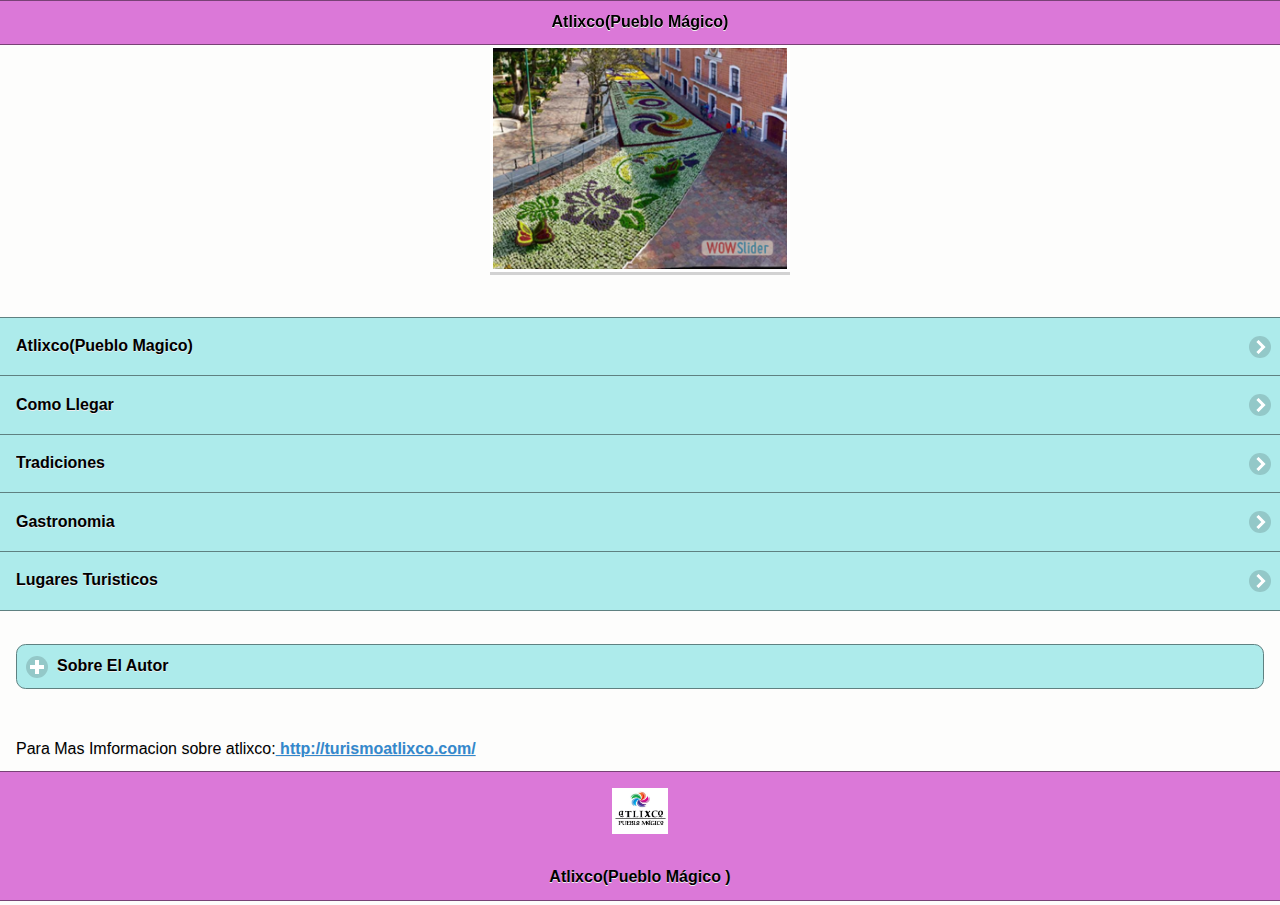
==== commit 4cd6975e: "4s" ====
--- a/index.html
+++ b/index.html
@@ -73,12 +73,9 @@
   <h2>Lugares Turisticos</h2>
   </a>
   </li>
-  
-
   </ul>
   </div>
-  <br>
-  <br>
+<br><br>
   <div data-role="collapsible" data-content-theme="false">
   <h1>Sobre El Autor</h1>
   <div>
@@ -90,9 +87,10 @@
   <p>Email:eduardo4g.dam@gmail.com</p>
    <p>Escuela:CBTis No.16</p>
     <p>Especialidad:Programacion</p>
-
-  </div>
-  </div>
+    </div>
+  </div>
+   <br>
+  <br>
   Para Mas Imformacion sobre atlixco:<a href="http://turismoatlixco.com/"> http://turismoatlixco.com/</a>
   </div>
  <div data-role="footer" align="center" data-theme="a"data-position="fixed">
@@ -129,7 +127,7 @@
     <p><img src="imagenes/Ubic.png"></p>
   </center> </div>
   <div data-role="collapsible" data-content-theme="false">
-   <h1>Ubicacion</h1>
+   <h1>Video</h1>
   <center> <iframe width="250" height="150" src="https://www.youtube.com/embed/7kD0c6dMcfA" frameborder="0" allowfullscreen></iframe></center>
    </div>
    </div>
@@ -276,7 +274,7 @@
   <div data-role="content">
  <div data-role="collapsible" data-content-theme="false">
    <h1>Cerro De San Miguel</h1>
-   <center> <img src="imagenes/b.jpg" width="350" height="262"></center>
+   <center> <img src="imagenes/b.jpg" width="237" height="162"></center>
    <p>También conocido como Popocatica (cerro que humea) o Macuilxochitpec (cerro de las cinco flores), es el lugar en donde se realiza la fiesta máxima de Atlixco que se lleva a cabo el último domingo de septiembre y para la que se reúnen los representantes de las once regiones culturales de Puebla. Pero aunque tu visita no coincida con la fecha, el lugar te ofrece una maravillosa vista panorámica y siempre puedes visitar la Capilla de San Miguel.</p>
  </div>
   <div data-role="collapsible" data-content-theme="false">
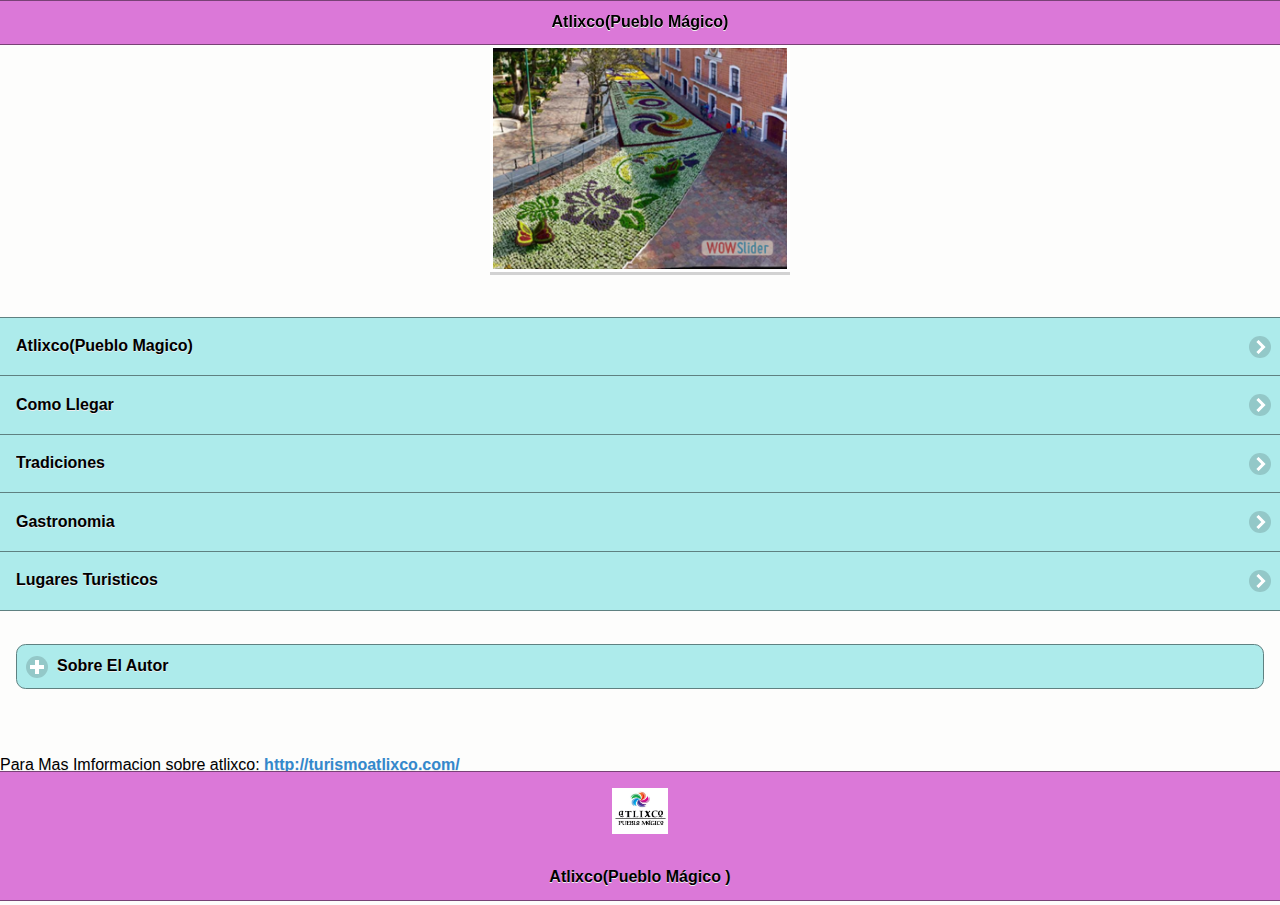
==== commit 6f09f00f: "5s" ====
--- a/index.html
+++ b/index.html
@@ -89,10 +89,10 @@
     <p>Especialidad:Programacion</p>
     </div>
   </div>
+   </div>
    <br>
   <br>
   Para Mas Imformacion sobre atlixco:<a href="http://turismoatlixco.com/"> http://turismoatlixco.com/</a>
-  </div>
  <div data-role="footer" align="center" data-theme="a"data-position="fixed">
   <p><img src="res/android/mdpi.png"width="56" height="46">
   </p>
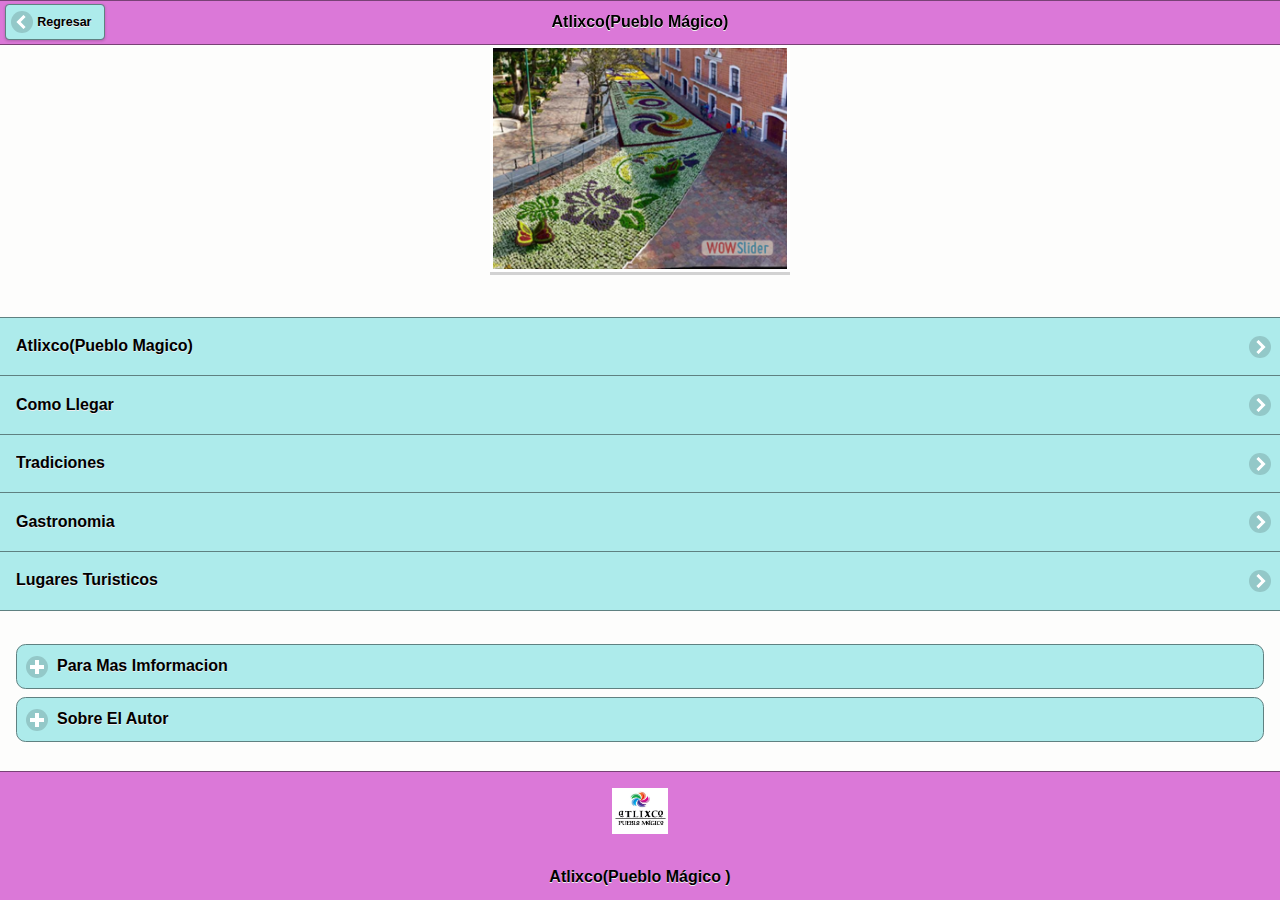
==== commit 4cd2ad1f: "6s" ====
--- a/index.html
+++ b/index.html
@@ -76,6 +76,10 @@
   </ul>
   </div>
 <br><br>
+ <div data-role="collapsible" data-content-theme="false">
+  <h1>Para Mas Imformacion</h1>
+  <a href="http://turismoatlixco.com/"> http://turismoatlixco.com/</a>
+  </div>
   <div data-role="collapsible" data-content-theme="false">
   <h1>Sobre El Autor</h1>
   <div>
@@ -89,10 +93,7 @@
     <p>Especialidad:Programacion</p>
     </div>
   </div>
-   </div>
-   <br>
-  <br>
-  Para Mas Imformacion sobre atlixco:<a href="http://turismoatlixco.com/"> http://turismoatlixco.com/</a>
+  <div>
  <div data-role="footer" align="center" data-theme="a"data-position="fixed">
   <p><img src="res/android/mdpi.png"width="56" height="46">
   </p>
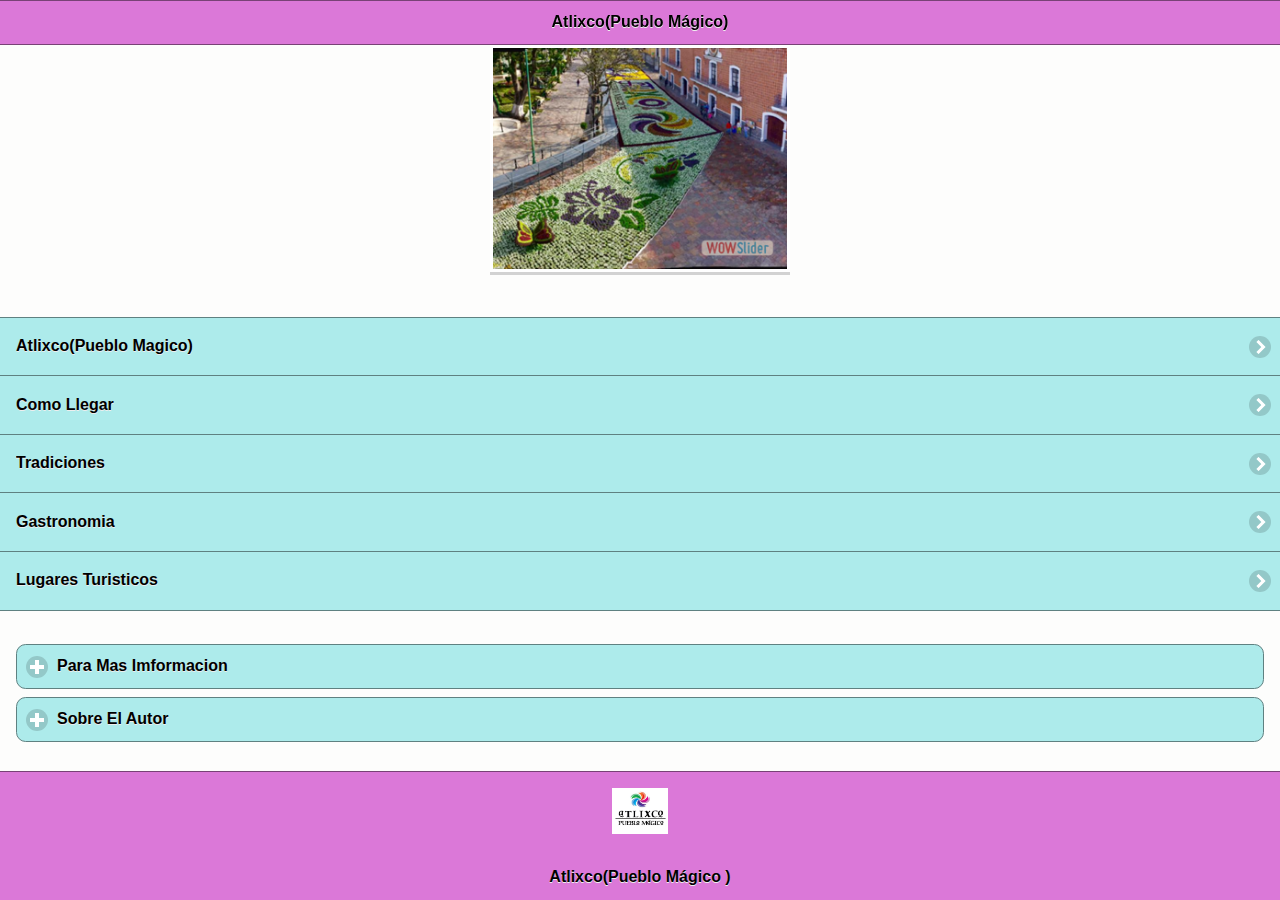
==== commit 568f1510: "7s" ====
--- a/index.html
+++ b/index.html
@@ -94,6 +94,7 @@
     </div>
   </div>
   <div>
+  </div>
  <div data-role="footer" align="center" data-theme="a"data-position="fixed">
   <p><img src="res/android/mdpi.png"width="56" height="46">
   </p>
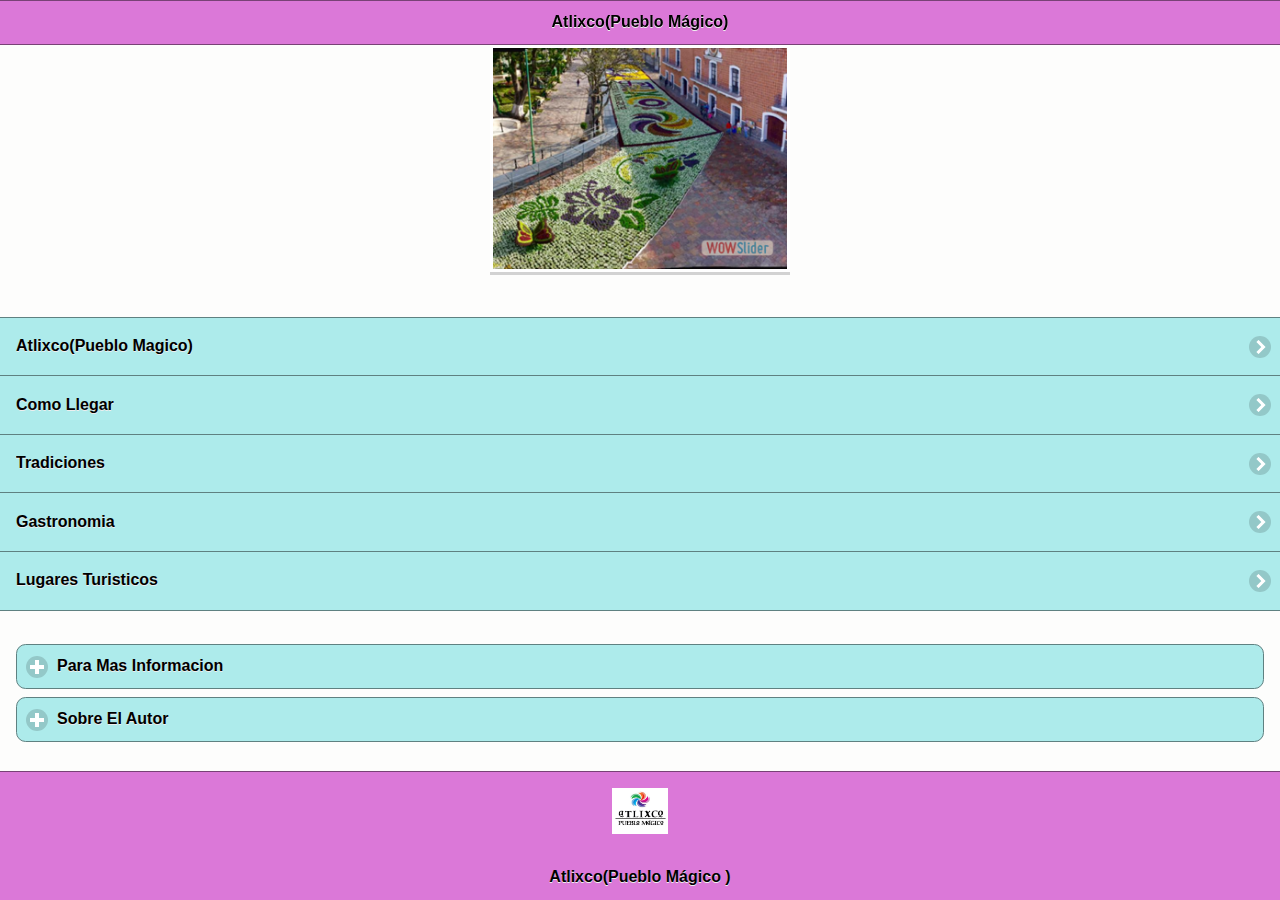
==== commit b08ea51f: "drtg" ====
--- a/index.html
+++ b/index.html
@@ -77,7 +77,7 @@
   </div>
 <br><br>
  <div data-role="collapsible" data-content-theme="false">
-  <h1>Para Mas Imformacion</h1>
+  <h1>Para Mas Informacion</h1>
   <a href="http://turismoatlixco.com/"> http://turismoatlixco.com/</a>
   </div>
   <div data-role="collapsible" data-content-theme="false">
@@ -109,7 +109,7 @@
   <div data-role="content">
  <center><a href="#" onMouseOut="MM_swapImgRestore()" onMouseOver="MM_swapImage('Image14','','imagenes/atlixco2.jpg',1)"><img src="imagenes/atlixco.jpg" width="276" height="217" id="Image14"></a></center>
  <div data-role="collapsible" data-content-theme="false">
-   <h1>Imformacion</h1>
+   <h1>Informacion</h1>
    <p>Atlixco es un productor agrícola altamente reconocido a nivel nacional e internacional por su gran variedad y calidad de árboles ornamentales y frutales, así como de plantas y flores para huerto o decoración; así que no dejes pasar la oportunidad de visitar la zona de viveros, en donde encontrarás un paraíso lleno de color y aroma que se presenta en armonía para deleitar a residentes y visitantes de la ciudad.</p><center> <img src="imagenes/a.jpg" width="316" height="180"></center>
 
    </div>
